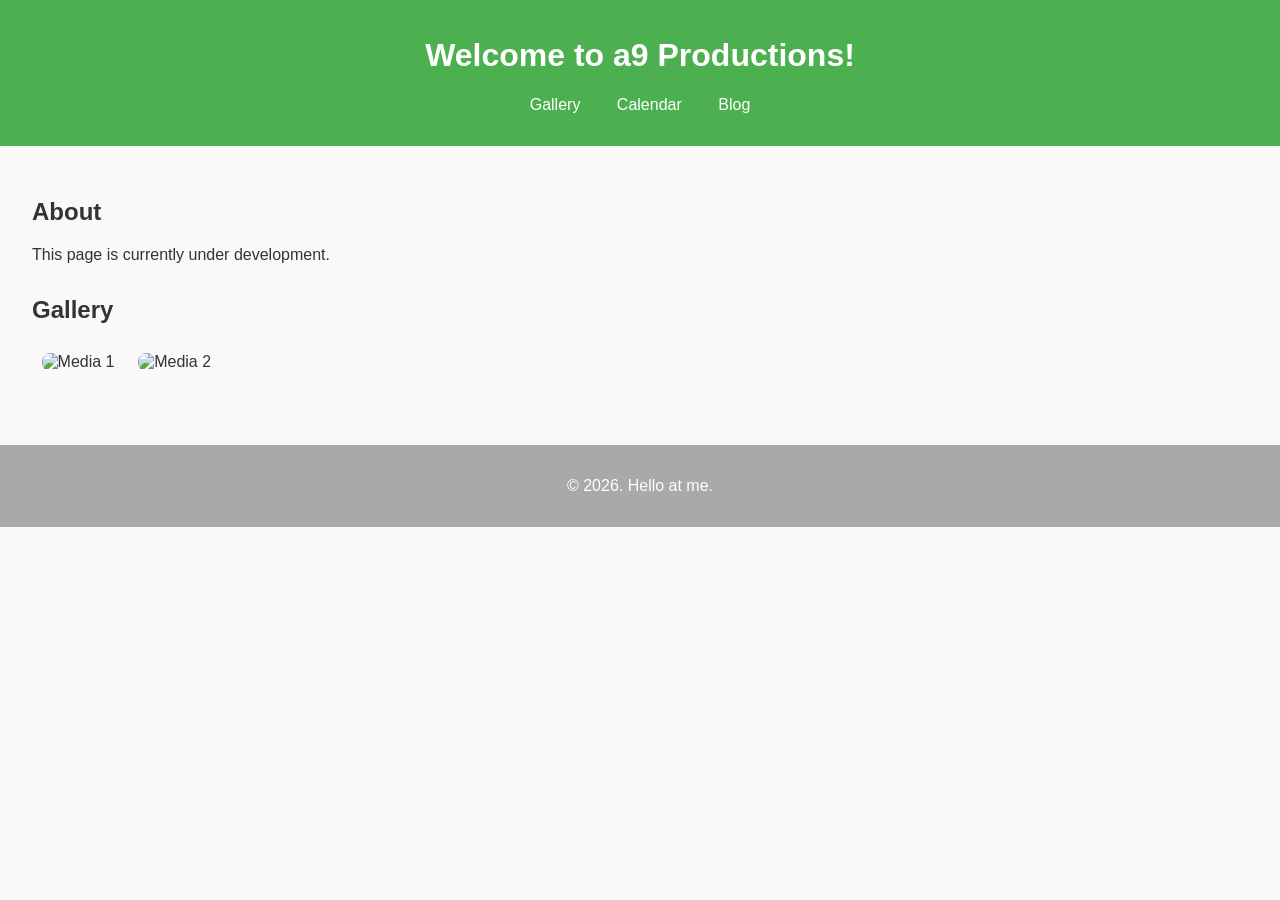
==== gallery.html @ 5b4c51b4 "Create gallery.html" ====
<!DOCTYPE html>
<html lang="en">
<head>
    <meta charset="UTF-8">
    <meta name="viewport" content="width=device-width, initial-scale=1.0">
    <title>a9 Productions Gallery</title>
    <link rel="stylesheet" href="style.css">
</head>
<body>
    <header>
        <h1>Welcome to a9 Productions!</h1>
        <nav>
            <ul>
                <li><a href="gallery.html">Gallery</a></li>
                <li><a href="#">Calendar</a></li>
                <li><a href="https://www.linkedin.com/in/arthurlgonzales">Blog</a></li>
            </ul>
        </nav>
    </header>

    <main>
        <section>
            <h2>About</h2>
            <p>This page is currently under development.</p>
        </section>

        <section>
            <h2>Gallery</h2>
            <div class="image-gallery">
                <img src="images/media.jpg" alt="Media 1">
                <img src="images/media.mov" alt="Media 2">
            </div>
        </section>
    </main>

    <footer>
        <p>&copy; 2026. Hello at me.</p>
    </footer>

    <script src="script.js"></script>
</body>
</html>
---- style.css ----
/* General Styles */
body {
    font-family: Arial, sans-serif;
    margin: 0;
    padding: 0;
    background-color: #f9f9f9;
    color: #333;
}

/* Header */
header {
    background-color: #4CAF50;
    color: white;
    padding: 1rem;
    text-align: center;
}

nav ul {
    list-style: none;
    padding: 0;
}

nav li {
    display: inline;
    margin: 0 1rem;
}

nav a {
    color: white;
    text-decoration: none;
}

/* Main Content */
main {
    padding: 2rem;
}

section {
    margin-bottom: 2rem;
}

/* Image Gallery */
.image-gallery img {
    width: 200px;
    margin: 0.6rem;
    border-radius: 8px;
}

/* Footer */
footer {
    background-color: #a9a9a9;
    color: white;
    text-align: center;
    padding: 1rem;
}
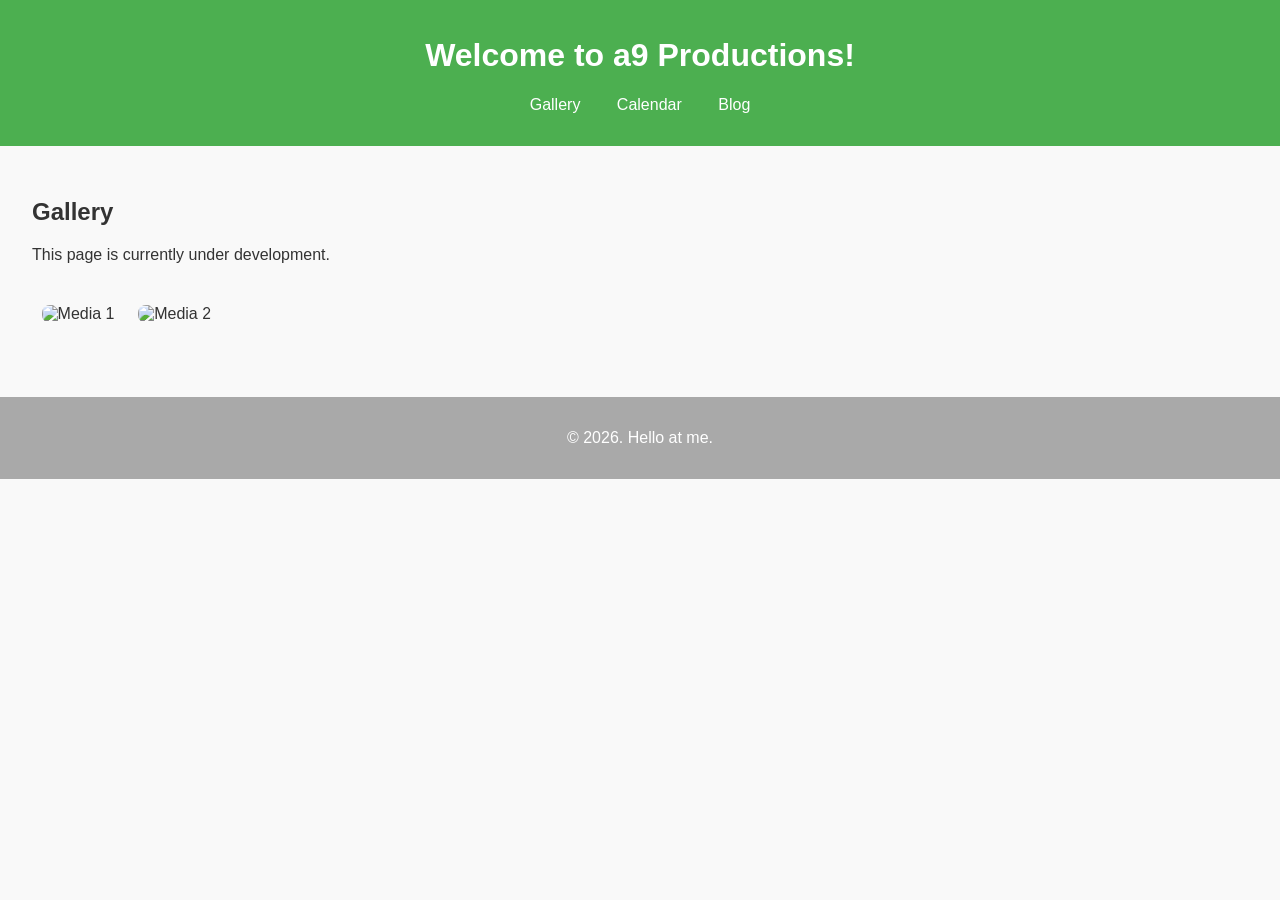
==== commit 4dc80a6e: "Update gallery.html" ====
--- a/gallery.html
+++ b/gallery.html
@@ -3,7 +3,7 @@
 <head>
     <meta charset="UTF-8">
     <meta name="viewport" content="width=device-width, initial-scale=1.0">
-    <title>a9 Productions Gallery</title>
+    <title><a href="index.html">a9 Productions Gallery</a></title>
     <link rel="stylesheet" href="style.css">
 </head>
 <body>
@@ -20,12 +20,11 @@
 
     <main>
         <section>
-            <h2>About</h2>
+            <h2>Gallery</h2>
             <p>This page is currently under development.</p>
         </section>
 
         <section>
-            <h2>Gallery</h2>
             <div class="image-gallery">
                 <img src="images/media.jpg" alt="Media 1">
                 <img src="images/media.mov" alt="Media 2">
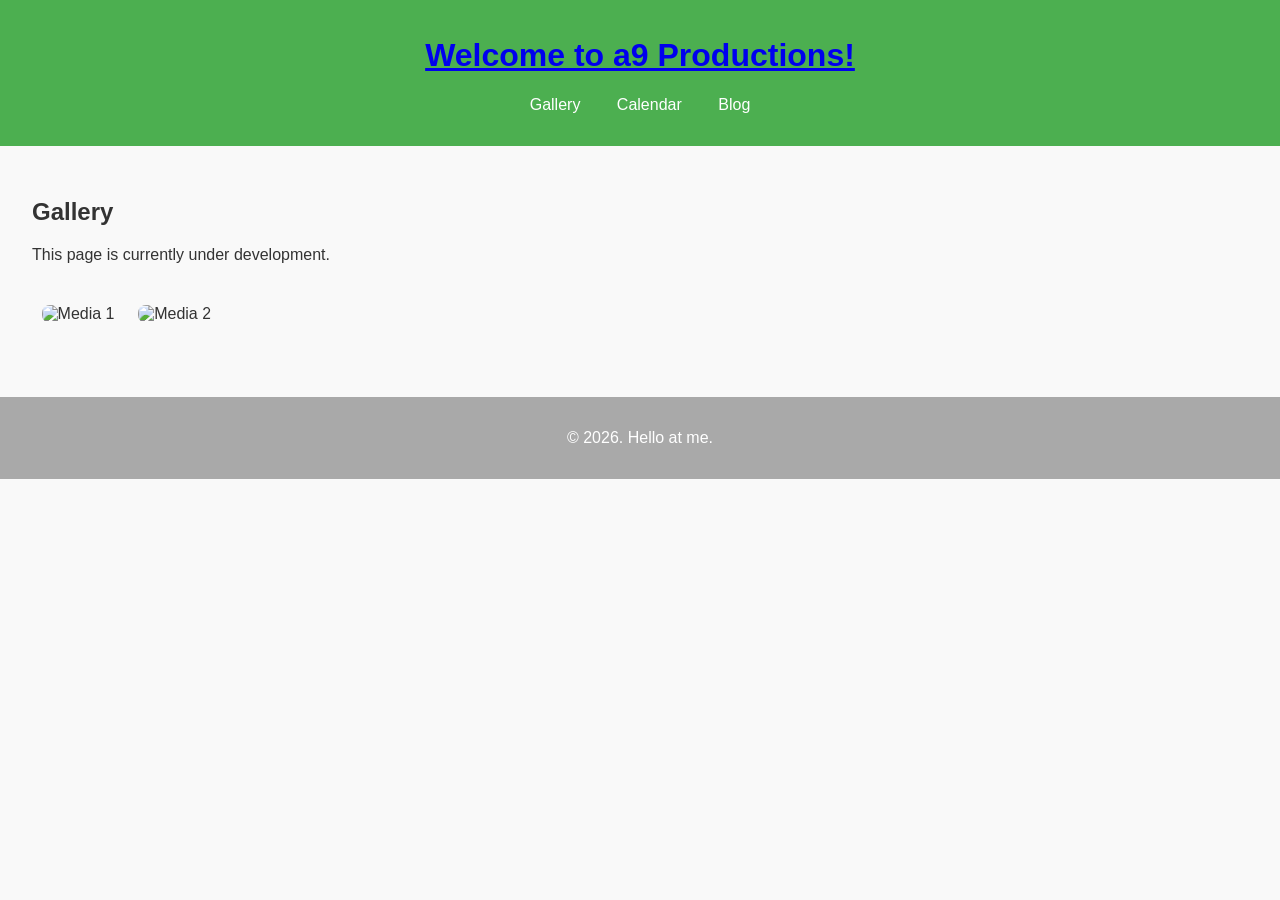
==== commit 9b13697f: "Update gallery.html" ====
--- a/gallery.html
+++ b/gallery.html
@@ -3,12 +3,12 @@
 <head>
     <meta charset="UTF-8">
     <meta name="viewport" content="width=device-width, initial-scale=1.0">
-    <title><a href="index.html">a9 Productions Gallery</a></title>
+    <title>a9 Productions Gallery</title>
     <link rel="stylesheet" href="style.css">
 </head>
 <body>
     <header>
-        <h1>Welcome to a9 Productions!</h1>
+        <h1><a href="index.html">Welcome to a9 Productions!</a></h1>
         <nav>
             <ul>
                 <li><a href="gallery.html">Gallery</a></li>
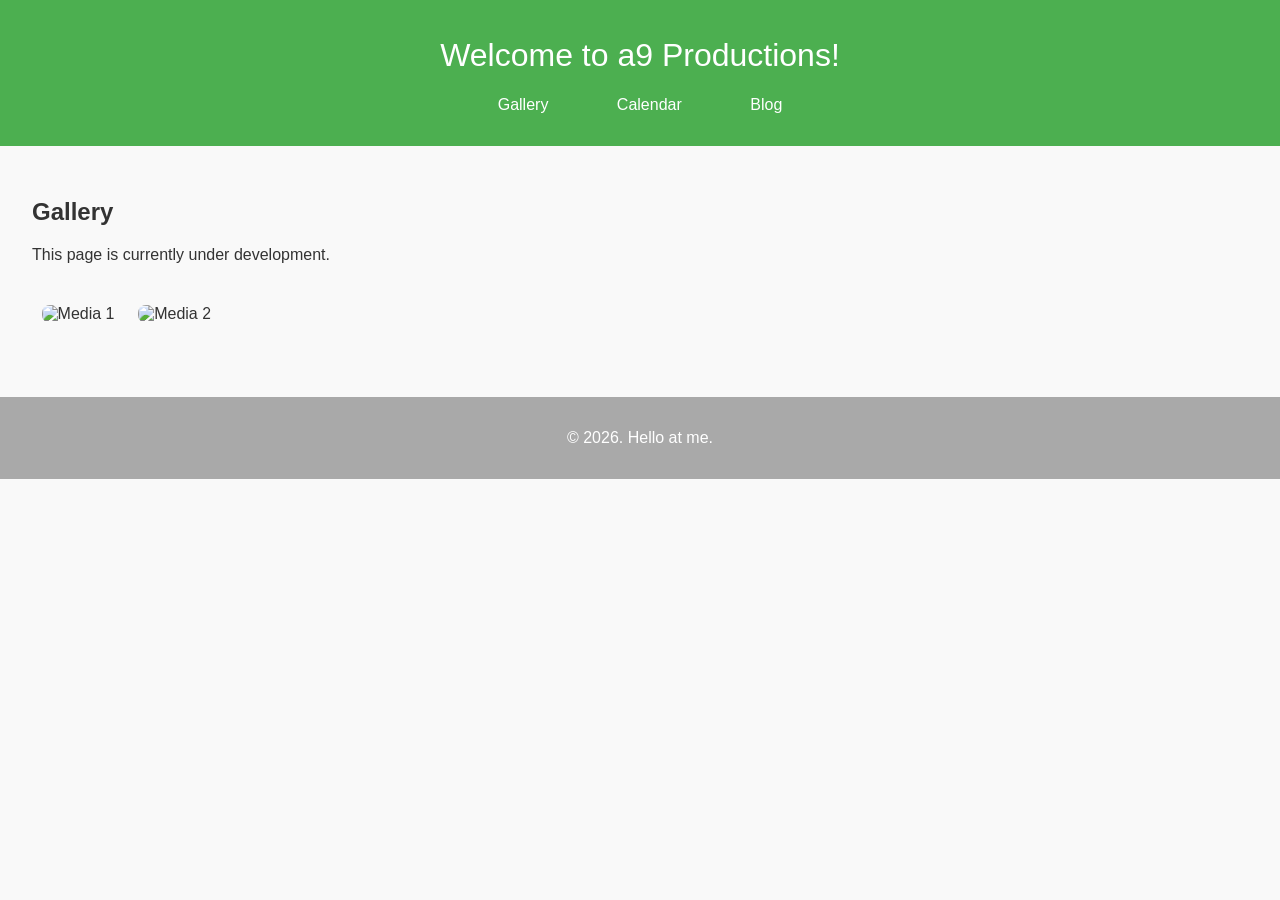
==== commit f10f894c: "Update gallery.html" ====
--- a/gallery.html
+++ b/gallery.html
@@ -12,7 +12,7 @@
         <nav>
             <ul>
                 <li><a href="gallery.html">Gallery</a></li>
-                <li><a href="#">Calendar</a></li>
+                <li><a href="https://outlook.office365.com/owa/calendar/395379dabfd34f7b9c8aac694babf840@a9.productions/1256d6da81794e2c87dcb8829cec5d604943347813691163868/calendar.html">Calendar</a></li>
                 <li><a href="https://www.linkedin.com/in/arthurlgonzales">Blog</a></li>
             </ul>
         </nav>
--- a/style.css
+++ b/style.css
@@ -53,3 +53,24 @@
     text-align: center;
     padding: 1rem;
 }
+
+/* Normal hyperlinks */
+a {
+    color: white;
+    font-weight: 400;
+    text-decoration: none;
+}
+
+
+header a {
+    color: white;
+    padding: 1rem;
+    text-align: center;
+    text-decoration: none;
+}
+
+h1 {
+    color: white;
+    font-weight: 400;
+    text-decoration: none;
+}
